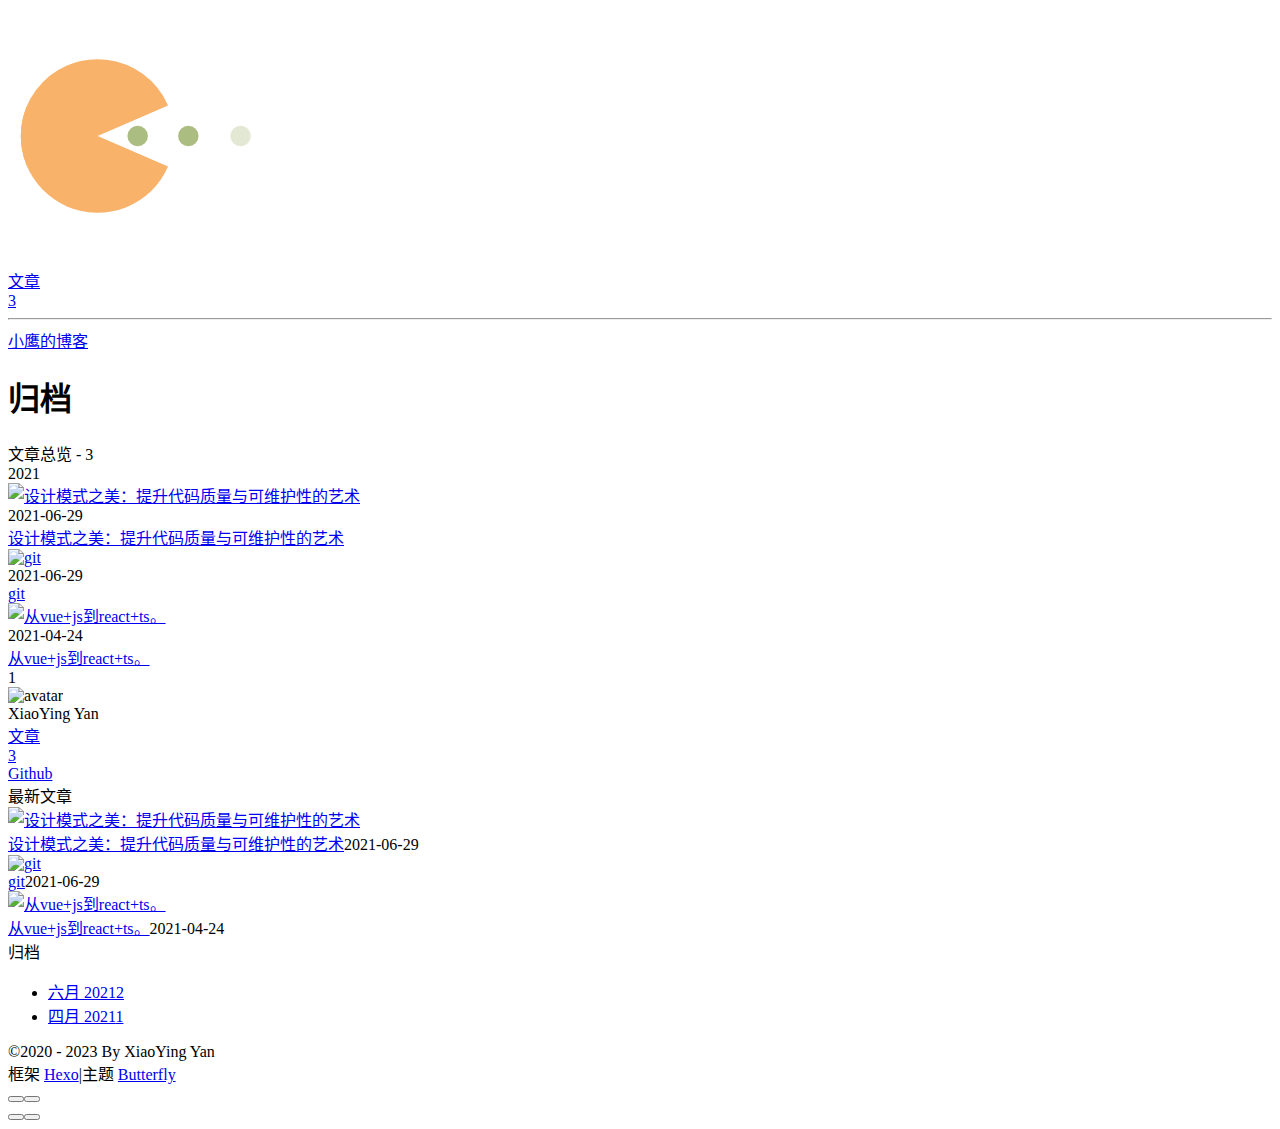
==== archives/index.html @ 8cad8494 "Site updated: 2023-06-30 23:38:02" ====
<!DOCTYPE html><html lang="zh-CN" data-theme="light"><head><meta charset="UTF-8"><meta http-equiv="X-UA-Compatible" content="IE=edge"><meta name="viewport" content="width=device-width,initial-scale=1"><title>归档 | 小鹰的博客</title><meta name="author" content="XiaoYing Yan"><meta name="copyright" content="XiaoYing Yan"><meta name="format-detection" content="telephone=no"><meta name="theme-color" content="#ffffff"><meta property="og:type" content="website">
<meta property="og:title" content="小鹰的博客">
<meta property="og:url" content="https://yxzu.github.io/blog/archives/index.html">
<meta property="og:site_name" content="小鹰的博客">
<meta property="og:locale" content="zh_CN">
<meta property="og:image" content="https://i.loli.net/2021/02/24/5O1day2nriDzjSu.png">
<meta property="article:author" content="XiaoYing Yan">
<meta name="twitter:card" content="summary">
<meta name="twitter:image" content="https://i.loli.net/2021/02/24/5O1day2nriDzjSu.png"><link rel="shortcut icon" href="/blog/img/favicon.png"><link rel="canonical" href="https://yxzu.github.io/blog/archives/"><link rel="preconnect" href="//cdn.jsdelivr.net"/><link rel="preconnect" href="//busuanzi.ibruce.info"/><link rel="stylesheet" href="/blog/css/index.css"><link rel="stylesheet" href="https://cdn.jsdelivr.net/npm/@fortawesome/fontawesome-free/css/all.min.css" media="print" onload="this.media='all'"><script>const GLOBAL_CONFIG = { 
  root: '/blog/',
  algolia: undefined,
  localSearch: undefined,
  translate: undefined,
  noticeOutdate: undefined,
  highlight: {"plugin":"highlighjs","highlightCopy":true,"highlightLang":true,"highlightHeightLimit":false},
  copy: {
    success: '复制成功',
    error: '复制错误',
    noSupport: '浏览器不支持'
  },
  relativeDate: {
    homepage: false,
    post: false
  },
  runtime: '',
  date_suffix: {
    just: '刚刚',
    min: '分钟前',
    hour: '小时前',
    day: '天前',
    month: '个月前'
  },
  copyright: undefined,
  lightbox: 'fancybox',
  Snackbar: undefined,
  source: {
    jQuery: 'https://cdn.jsdelivr.net/npm/jquery@latest/dist/jquery.min.js',
    justifiedGallery: {
      js: 'https://cdn.jsdelivr.net/npm/justifiedGallery/dist/js/jquery.justifiedGallery.min.js',
      css: 'https://cdn.jsdelivr.net/npm/justifiedGallery/dist/css/justifiedGallery.min.css'
    },
    fancybox: {
      js: 'https://cdn.jsdelivr.net/npm/@fancyapps/fancybox@latest/dist/jquery.fancybox.min.js',
      css: 'https://cdn.jsdelivr.net/npm/@fancyapps/fancybox@latest/dist/jquery.fancybox.min.css'
    }
  },
  isPhotoFigcaption: false,
  islazyload: false,
  isanchor: false
}</script><script id="config-diff">var GLOBAL_CONFIG_SITE = { 
  isPost: false,
  isHome: false,
  isHighlightShrink: false,
  isToc: false,
  postUpdate: '2023-06-30 23:38:01'
}</script><noscript><style type="text/css">
  #nav {
    opacity: 1
  }
  .justified-gallery img {
    opacity: 1
  }

  #recent-posts time,
  #post-meta time {
    display: inline !important
  }
</style></noscript><script>(win=>{
    win.saveToLocal = {
      set: function setWithExpiry(key, value, ttl) {
        if (ttl === 0) return
        const now = new Date()
        const expiryDay = ttl * 86400000
        const item = {
          value: value,
          expiry: now.getTime() + expiryDay,
        }
        localStorage.setItem(key, JSON.stringify(item))
      },

      get: function getWithExpiry(key) {
        const itemStr = localStorage.getItem(key)

        if (!itemStr) {
          return undefined
        }
        const item = JSON.parse(itemStr)
        const now = new Date()

        if (now.getTime() > item.expiry) {
          localStorage.removeItem(key)
          return undefined
        }
        return item.value
      }
    }
  
    win.getScript = url => new Promise((resolve, reject) => {
      const script = document.createElement('script')
      script.src = url
      script.async = true
      script.onerror = reject
      script.onload = script.onreadystatechange = function() {
        const loadState = this.readyState
        if (loadState && loadState !== 'loaded' && loadState !== 'complete') return
        script.onload = script.onreadystatechange = null
        resolve()
      }
      document.head.appendChild(script)
    })
  
      win.activateDarkMode = function () {
        document.documentElement.setAttribute('data-theme', 'dark')
        if (document.querySelector('meta[name="theme-color"]') !== null) {
          document.querySelector('meta[name="theme-color"]').setAttribute('content', '#0d0d0d')
        }
      }
      win.activateLightMode = function () {
        document.documentElement.setAttribute('data-theme', 'light')
        if (document.querySelector('meta[name="theme-color"]') !== null) {
          document.querySelector('meta[name="theme-color"]').setAttribute('content', '#ffffff')
        }
      }
      const t = saveToLocal.get('theme')
    
          if (t === 'dark') activateDarkMode()
          else if (t === 'light') activateLightMode()
        
      const asideStatus = saveToLocal.get('aside-status')
      if (asideStatus !== undefined) {
        if (asideStatus === 'hide') {
          document.documentElement.classList.add('hide-aside')
        } else {
          document.documentElement.classList.remove('hide-aside')
        }
      }
    })(window)</script><meta name="generator" content="Hexo 5.4.0"></head><body><div id="sidebar"><div id="menu-mask"></div><div id="sidebar-menus"><div class="author-avatar"><img class="avatar-img" src="https://i.loli.net/2021/02/24/5O1day2nriDzjSu.png" onerror="onerror=null;src='/img/friend_404.gif'" alt="avatar"/></div><div class="site-data"><div class="data-item is-center"><div class="data-item-link"><a href="/blog/archives/"><div class="headline">文章</div><div class="length-num">3</div></a></div></div></div><hr/></div></div><div class="page" id="body-wrap"><header class="not-home-page" id="page-header"><nav id="nav"><span id="blog_name"><a id="site-name" href="/blog/">小鹰的博客</a></span><div id="menus"><div id="toggle-menu"><a class="site-page"><i class="fas fa-bars fa-fw"></i></a></div></div></nav><div id="page-site-info"><h1 id="site-title">归档</h1></div></header><main class="layout" id="content-inner"><div id="archive"><div class="article-sort-title">文章总览 - 3</div><div class="article-sort"><div class="article-sort-item year">2021</div><div class="article-sort-item"><a class="article-sort-item-img" href="/blog/2021/06/29/designPattern/" title="设计模式之美：提升代码质量与可维护性的艺术"><img src="https://cdn.jsdelivr.net/npm/butterfly-extsrc@1/img/default.jpg" alt="设计模式之美：提升代码质量与可维护性的艺术" onerror="this.onerror=null;this.src='/blog/img/404.jpg'"></a><div class="article-sort-item-info"><div class="article-sort-item-time"><i class="far fa-calendar-alt"></i><time class="post-meta-date-created" datetime="2021-06-29T09:20:14.859Z" title="发表于 2021-06-29 17:20:14">2021-06-29</time></div><a class="article-sort-item-title" href="/blog/2021/06/29/designPattern/" title="设计模式之美：提升代码质量与可维护性的艺术">设计模式之美：提升代码质量与可维护性的艺术</a></div></div><div class="article-sort-item"><a class="article-sort-item-img" href="/blog/2021/06/29/git-/" title="git"><img src="https://cdn.jsdelivr.net/npm/butterfly-extsrc@1/img/default.jpg" alt="git" onerror="this.onerror=null;this.src='/blog/img/404.jpg'"></a><div class="article-sort-item-info"><div class="article-sort-item-time"><i class="far fa-calendar-alt"></i><time class="post-meta-date-created" datetime="2021-06-29T09:20:14.858Z" title="发表于 2021-06-29 17:20:14">2021-06-29</time></div><a class="article-sort-item-title" href="/blog/2021/06/29/git-/" title="git">git</a></div></div><div class="article-sort-item"><a class="article-sort-item-img" href="/blog/2021/04/24/hello-yzzu/" title="从vue+js到react+ts。"><img src="https://cdn.jsdelivr.net/npm/butterfly-extsrc@1/img/default.jpg" alt="从vue+js到react+ts。" onerror="this.onerror=null;this.src='/blog/img/404.jpg'"></a><div class="article-sort-item-info"><div class="article-sort-item-time"><i class="far fa-calendar-alt"></i><time class="post-meta-date-created" datetime="2021-04-24T04:42:04.859Z" title="发表于 2021-04-24 12:42:04">2021-04-24</time></div><a class="article-sort-item-title" href="/blog/2021/04/24/hello-yzzu/" title="从vue+js到react+ts。">从vue+js到react+ts。</a></div></div></div><nav id="pagination"><div class="pagination"><span class="page-number current">1</span></div></nav></div><div class="aside-content" id="aside-content"><div class="card-widget card-info"><div class="card-info-avatar is-center"><img class="avatar-img" src="https://i.loli.net/2021/02/24/5O1day2nriDzjSu.png" onerror="this.onerror=null;this.src='/blog/img/friend_404.gif'" alt="avatar"/><div class="author-info__name">XiaoYing Yan</div><div class="author-info__description"></div></div><div class="card-info-data"><div class="card-info-data-item is-center"><a href="/blog/archives/"><div class="headline">文章</div><div class="length-num">3</div></a></div></div><a class="button--animated" id="card-info-btn" target="_blank" rel="noopener" href="https://github.com/yzzu"><i class="fab fa-github"></i><span>Github</span></a></div><div class="sticky_layout"><div class="card-widget card-recent-post"><div class="item-headline"><i class="fas fa-history"></i><span>最新文章</span></div><div class="aside-list"><div class="aside-list-item"><a class="thumbnail" href="/blog/2021/06/29/designPattern/" title="设计模式之美：提升代码质量与可维护性的艺术"><img src="https://cdn.jsdelivr.net/npm/butterfly-extsrc@1/img/default.jpg" onerror="this.onerror=null;this.src='/blog/img/404.jpg'" alt="设计模式之美：提升代码质量与可维护性的艺术"/></a><div class="content"><a class="title" href="/blog/2021/06/29/designPattern/" title="设计模式之美：提升代码质量与可维护性的艺术">设计模式之美：提升代码质量与可维护性的艺术</a><time datetime="2021-06-29T09:20:14.859Z" title="发表于 2021-06-29 17:20:14">2021-06-29</time></div></div><div class="aside-list-item"><a class="thumbnail" href="/blog/2021/06/29/git-/" title="git"><img src="https://cdn.jsdelivr.net/npm/butterfly-extsrc@1/img/default.jpg" onerror="this.onerror=null;this.src='/blog/img/404.jpg'" alt="git"/></a><div class="content"><a class="title" href="/blog/2021/06/29/git-/" title="git">git</a><time datetime="2021-06-29T09:20:14.858Z" title="发表于 2021-06-29 17:20:14">2021-06-29</time></div></div><div class="aside-list-item"><a class="thumbnail" href="/blog/2021/04/24/hello-yzzu/" title="从vue+js到react+ts。"><img src="https://cdn.jsdelivr.net/npm/butterfly-extsrc@1/img/default.jpg" onerror="this.onerror=null;this.src='/blog/img/404.jpg'" alt="从vue+js到react+ts。"/></a><div class="content"><a class="title" href="/blog/2021/04/24/hello-yzzu/" title="从vue+js到react+ts。">从vue+js到react+ts。</a><time datetime="2021-04-24T04:42:04.859Z" title="发表于 2021-04-24 12:42:04">2021-04-24</time></div></div></div></div><div class="card-widget card-archives"><div class="item-headline"><i class="fas fa-archive"></i><span>归档</span></div><ul class="card-archive-list"><li class="card-archive-list-item"><a class="card-archive-list-link" href="/blog/archives/2021/06/"><span class="card-archive-list-date">六月 2021</span><span class="card-archive-list-count">2</span></a></li><li class="card-archive-list-item"><a class="card-archive-list-link" href="/blog/archives/2021/04/"><span class="card-archive-list-date">四月 2021</span><span class="card-archive-list-count">1</span></a></li></ul></div></div></div></main><footer id="footer"><div id="footer-wrap"><div class="copyright">&copy;2020 - 2023 By XiaoYing Yan</div><div class="framework-info"><span>框架 </span><a target="_blank" rel="noopener" href="https://hexo.io">Hexo</a><span class="footer-separator">|</span><span>主题 </span><a target="_blank" rel="noopener" href="https://github.com/jerryc127/hexo-theme-butterfly">Butterfly</a></div></div></footer></div><div id="rightside"><div id="rightside-config-hide"><button id="darkmode" type="button" title="浅色和深色模式转换"><i class="fas fa-adjust"></i></button><button id="hide-aside-btn" type="button" title="单栏和双栏切换"><i class="fas fa-arrows-alt-h"></i></button></div><div id="rightside-config-show"><button id="rightside_config" type="button" title="设置"><i class="fas fa-cog fa-spin"></i></button><button id="go-up" type="button" title="回到顶部"><i class="fas fa-arrow-up"></i></button></div></div><div><script src="/blog/js/utils.js"></script><script src="/blog/js/main.js"></script><div class="js-pjax"></div><script async data-pjax src="//busuanzi.ibruce.info/busuanzi/2.3/busuanzi.pure.mini.js"></script></div></body></html>
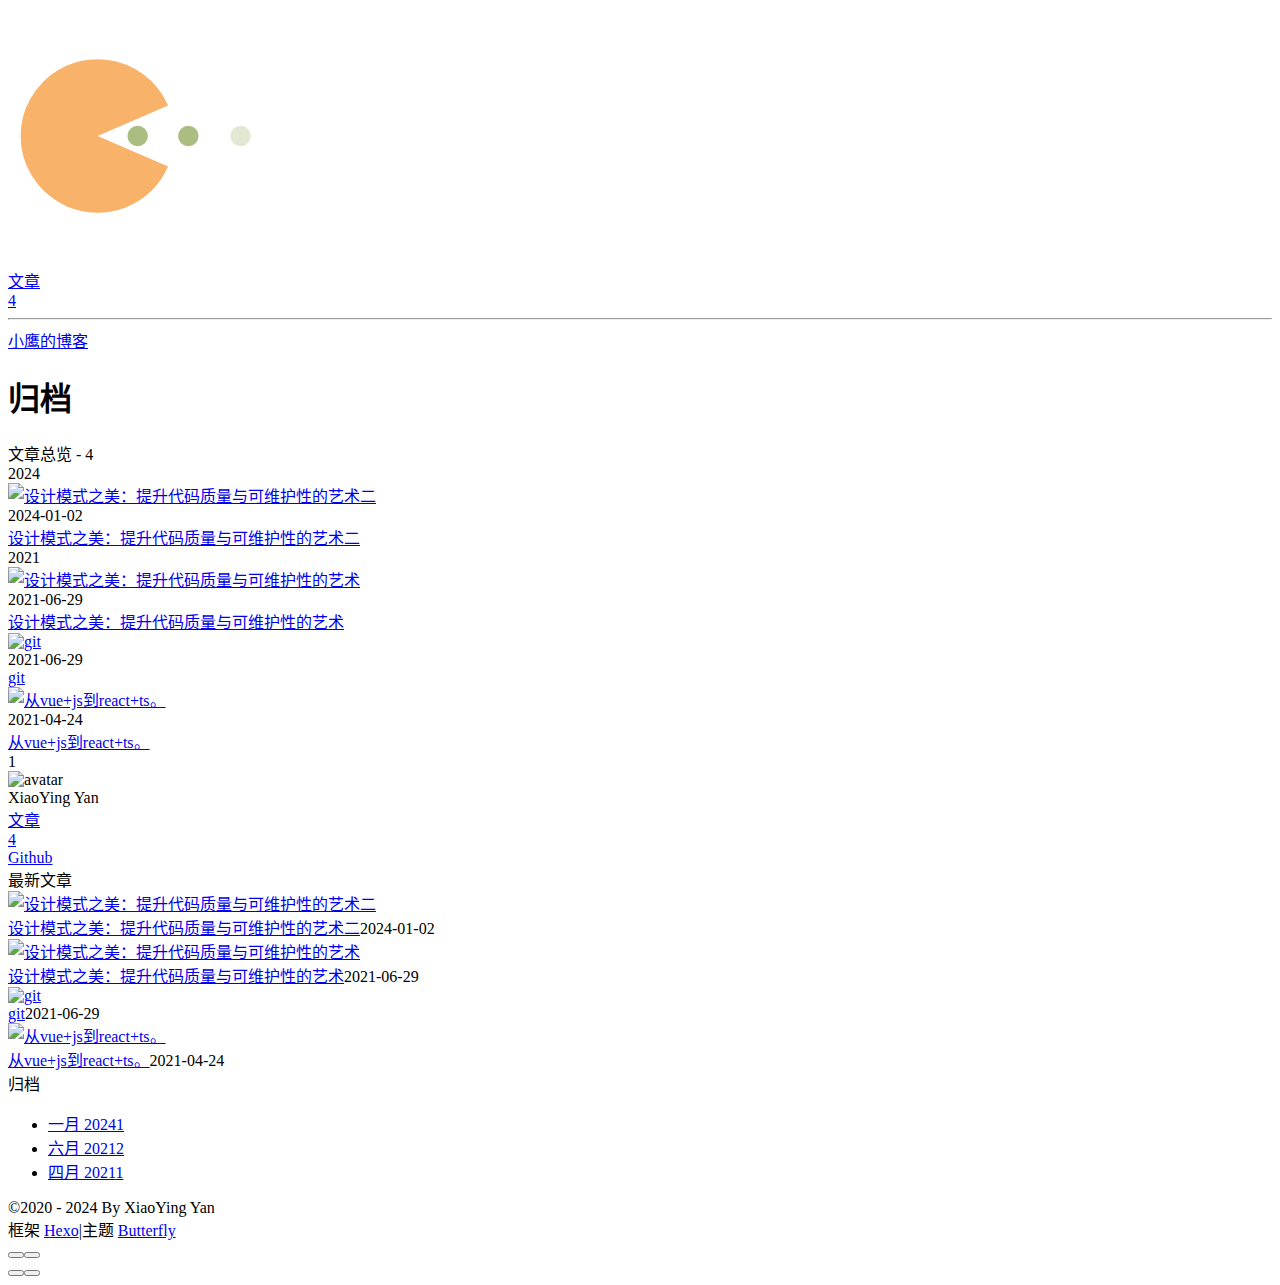
==== commit 557de677: "Site updated: 2024-01-02 17:39:22" ====
--- a/archives/index.html
+++ b/archives/index.html
@@ -52,7 +52,7 @@
   isHome: false,
   isHighlightShrink: false,
   isToc: false,
-  postUpdate: '2023-06-30 23:38:01'
+  postUpdate: '2024-01-02 17:38:16'
 }</script><noscript><style type="text/css">
   #nav {
     opacity: 1
@@ -134,4 +134,4 @@
           document.documentElement.classList.remove('hide-aside')
         }
       }
-    })(window)</script><meta name="generator" content="Hexo 5.4.0"></head><body><div id="sidebar"><div id="menu-mask"></div><div id="sidebar-menus"><div class="author-avatar"><img class="avatar-img" src="https://i.loli.net/2021/02/24/5O1day2nriDzjSu.png" onerror="onerror=null;src='/img/friend_404.gif'" alt="avatar"/></div><div class="site-data"><div class="data-item is-center"><div class="data-item-link"><a href="/blog/archives/"><div class="headline">文章</div><div class="length-num">3</div></a></div></div></div><hr/></div></div><div class="page" id="body-wrap"><header class="not-home-page" id="page-header"><nav id="nav"><span id="blog_name"><a id="site-name" href="/blog/">小鹰的博客</a></span><div id="menus"><div id="toggle-menu"><a class="site-page"><i class="fas fa-bars fa-fw"></i></a></div></div></nav><div id="page-site-info"><h1 id="site-title">归档</h1></div></header><main class="layout" id="content-inner"><div id="archive"><div class="article-sort-title">文章总览 - 3</div><div class="article-sort"><div class="article-sort-item year">2021</div><div class="article-sort-item"><a class="article-sort-item-img" href="/blog/2021/06/29/designPattern/" title="设计模式之美：提升代码质量与可维护性的艺术"><img src="https://cdn.jsdelivr.net/npm/butterfly-extsrc@1/img/default.jpg" alt="设计模式之美：提升代码质量与可维护性的艺术" onerror="this.onerror=null;this.src='/blog/img/404.jpg'"></a><div class="article-sort-item-info"><div class="article-sort-item-time"><i class="far fa-calendar-alt"></i><time class="post-meta-date-created" datetime="2021-06-29T09:20:14.859Z" title="发表于 2021-06-29 17:20:14">2021-06-29</time></div><a class="article-sort-item-title" href="/blog/2021/06/29/designPattern/" title="设计模式之美：提升代码质量与可维护性的艺术">设计模式之美：提升代码质量与可维护性的艺术</a></div></div><div class="article-sort-item"><a class="article-sort-item-img" href="/blog/2021/06/29/git-/" title="git"><img src="https://cdn.jsdelivr.net/npm/butterfly-extsrc@1/img/default.jpg" alt="git" onerror="this.onerror=null;this.src='/blog/img/404.jpg'"></a><div class="article-sort-item-info"><div class="article-sort-item-time"><i class="far fa-calendar-alt"></i><time class="post-meta-date-created" datetime="2021-06-29T09:20:14.858Z" title="发表于 2021-06-29 17:20:14">2021-06-29</time></div><a class="article-sort-item-title" href="/blog/2021/06/29/git-/" title="git">git</a></div></div><div class="article-sort-item"><a class="article-sort-item-img" href="/blog/2021/04/24/hello-yzzu/" title="从vue+js到react+ts。"><img src="https://cdn.jsdelivr.net/npm/butterfly-extsrc@1/img/default.jpg" alt="从vue+js到react+ts。" onerror="this.onerror=null;this.src='/blog/img/404.jpg'"></a><div class="article-sort-item-info"><div class="article-sort-item-time"><i class="far fa-calendar-alt"></i><time class="post-meta-date-created" datetime="2021-04-24T04:42:04.859Z" title="发表于 2021-04-24 12:42:04">2021-04-24</time></div><a class="article-sort-item-title" href="/blog/2021/04/24/hello-yzzu/" title="从vue+js到react+ts。">从vue+js到react+ts。</a></div></div></div><nav id="pagination"><div class="pagination"><span class="page-number current">1</span></div></nav></div><div class="aside-content" id="aside-content"><div class="card-widget card-info"><div class="card-info-avatar is-center"><img class="avatar-img" src="https://i.loli.net/2021/02/24/5O1day2nriDzjSu.png" onerror="this.onerror=null;this.src='/blog/img/friend_404.gif'" alt="avatar"/><div class="author-info__name">XiaoYing Yan</div><div class="author-info__description"></div></div><div class="card-info-data"><div class="card-info-data-item is-center"><a href="/blog/archives/"><div class="headline">文章</div><div class="length-num">3</div></a></div></div><a class="button--animated" id="card-info-btn" target="_blank" rel="noopener" href="https://github.com/yzzu"><i class="fab fa-github"></i><span>Github</span></a></div><div class="sticky_layout"><div class="card-widget card-recent-post"><div class="item-headline"><i class="fas fa-history"></i><span>最新文章</span></div><div class="aside-list"><div class="aside-list-item"><a class="thumbnail" href="/blog/2021/06/29/designPattern/" title="设计模式之美：提升代码质量与可维护性的艺术"><img src="https://cdn.jsdelivr.net/npm/butterfly-extsrc@1/img/default.jpg" onerror="this.onerror=null;this.src='/blog/img/404.jpg'" alt="设计模式之美：提升代码质量与可维护性的艺术"/></a><div class="content"><a class="title" href="/blog/2021/06/29/designPattern/" title="设计模式之美：提升代码质量与可维护性的艺术">设计模式之美：提升代码质量与可维护性的艺术</a><time datetime="2021-06-29T09:20:14.859Z" title="发表于 2021-06-29 17:20:14">2021-06-29</time></div></div><div class="aside-list-item"><a class="thumbnail" href="/blog/2021/06/29/git-/" title="git"><img src="https://cdn.jsdelivr.net/npm/butterfly-extsrc@1/img/default.jpg" onerror="this.onerror=null;this.src='/blog/img/404.jpg'" alt="git"/></a><div class="content"><a class="title" href="/blog/2021/06/29/git-/" title="git">git</a><time datetime="2021-06-29T09:20:14.858Z" title="发表于 2021-06-29 17:20:14">2021-06-29</time></div></div><div class="aside-list-item"><a class="thumbnail" href="/blog/2021/04/24/hello-yzzu/" title="从vue+js到react+ts。"><img src="https://cdn.jsdelivr.net/npm/butterfly-extsrc@1/img/default.jpg" onerror="this.onerror=null;this.src='/blog/img/404.jpg'" alt="从vue+js到react+ts。"/></a><div class="content"><a class="title" href="/blog/2021/04/24/hello-yzzu/" title="从vue+js到react+ts。">从vue+js到react+ts。</a><time datetime="2021-04-24T04:42:04.859Z" title="发表于 2021-04-24 12:42:04">2021-04-24</time></div></div></div></div><div class="card-widget card-archives"><div class="item-headline"><i class="fas fa-archive"></i><span>归档</span></div><ul class="card-archive-list"><li class="card-archive-list-item"><a class="card-archive-list-link" href="/blog/archives/2021/06/"><span class="card-archive-list-date">六月 2021</span><span class="card-archive-list-count">2</span></a></li><li class="card-archive-list-item"><a class="card-archive-list-link" href="/blog/archives/2021/04/"><span class="card-archive-list-date">四月 2021</span><span class="card-archive-list-count">1</span></a></li></ul></div></div></div></main><footer id="footer"><div id="footer-wrap"><div class="copyright">&copy;2020 - 2023 By XiaoYing Yan</div><div class="framework-info"><span>框架 </span><a target="_blank" rel="noopener" href="https://hexo.io">Hexo</a><span class="footer-separator">|</span><span>主题 </span><a target="_blank" rel="noopener" href="https://github.com/jerryc127/hexo-theme-butterfly">Butterfly</a></div></div></footer></div><div id="rightside"><div id="rightside-config-hide"><button id="darkmode" type="button" title="浅色和深色模式转换"><i class="fas fa-adjust"></i></button><button id="hide-aside-btn" type="button" title="单栏和双栏切换"><i class="fas fa-arrows-alt-h"></i></button></div><div id="rightside-config-show"><button id="rightside_config" type="button" title="设置"><i class="fas fa-cog fa-spin"></i></button><button id="go-up" type="button" title="回到顶部"><i class="fas fa-arrow-up"></i></button></div></div><div><script src="/blog/js/utils.js"></script><script src="/blog/js/main.js"></script><div class="js-pjax"></div><script async data-pjax src="//busuanzi.ibruce.info/busuanzi/2.3/busuanzi.pure.mini.js"></script></div></body></html>+    })(window)</script><meta name="generator" content="Hexo 5.4.0"></head><body><div id="sidebar"><div id="menu-mask"></div><div id="sidebar-menus"><div class="author-avatar"><img class="avatar-img" src="https://i.loli.net/2021/02/24/5O1day2nriDzjSu.png" onerror="onerror=null;src='/img/friend_404.gif'" alt="avatar"/></div><div class="site-data"><div class="data-item is-center"><div class="data-item-link"><a href="/blog/archives/"><div class="headline">文章</div><div class="length-num">4</div></a></div></div></div><hr/></div></div><div class="page" id="body-wrap"><header class="not-home-page" id="page-header"><nav id="nav"><span id="blog_name"><a id="site-name" href="/blog/">小鹰的博客</a></span><div id="menus"><div id="toggle-menu"><a class="site-page"><i class="fas fa-bars fa-fw"></i></a></div></div></nav><div id="page-site-info"><h1 id="site-title">归档</h1></div></header><main class="layout" id="content-inner"><div id="archive"><div class="article-sort-title">文章总览 - 4</div><div class="article-sort"><div class="article-sort-item year">2024</div><div class="article-sort-item"><a class="article-sort-item-img" href="/blog/2024/01/02/designPattern-2/" title="设计模式之美：提升代码质量与可维护性的艺术二"><img src="https://cdn.jsdelivr.net/npm/butterfly-extsrc@1/img/default.jpg" alt="设计模式之美：提升代码质量与可维护性的艺术二" onerror="this.onerror=null;this.src='/blog/img/404.jpg'"></a><div class="article-sort-item-info"><div class="article-sort-item-time"><i class="far fa-calendar-alt"></i><time class="post-meta-date-created" datetime="2024-01-02T03:13:34.569Z" title="发表于 2024-01-02 11:13:34">2024-01-02</time></div><a class="article-sort-item-title" href="/blog/2024/01/02/designPattern-2/" title="设计模式之美：提升代码质量与可维护性的艺术二">设计模式之美：提升代码质量与可维护性的艺术二</a></div></div><div class="article-sort-item year">2021</div><div class="article-sort-item"><a class="article-sort-item-img" href="/blog/2021/06/29/designPattern/" title="设计模式之美：提升代码质量与可维护性的艺术"><img src="https://cdn.jsdelivr.net/npm/butterfly-extsrc@1/img/default.jpg" alt="设计模式之美：提升代码质量与可维护性的艺术" onerror="this.onerror=null;this.src='/blog/img/404.jpg'"></a><div class="article-sort-item-info"><div class="article-sort-item-time"><i class="far fa-calendar-alt"></i><time class="post-meta-date-created" datetime="2021-06-29T09:20:14.859Z" title="发表于 2021-06-29 17:20:14">2021-06-29</time></div><a class="article-sort-item-title" href="/blog/2021/06/29/designPattern/" title="设计模式之美：提升代码质量与可维护性的艺术">设计模式之美：提升代码质量与可维护性的艺术</a></div></div><div class="article-sort-item"><a class="article-sort-item-img" href="/blog/2021/06/29/git-/" title="git"><img src="https://cdn.jsdelivr.net/npm/butterfly-extsrc@1/img/default.jpg" alt="git" onerror="this.onerror=null;this.src='/blog/img/404.jpg'"></a><div class="article-sort-item-info"><div class="article-sort-item-time"><i class="far fa-calendar-alt"></i><time class="post-meta-date-created" datetime="2021-06-29T09:20:14.858Z" title="发表于 2021-06-29 17:20:14">2021-06-29</time></div><a class="article-sort-item-title" href="/blog/2021/06/29/git-/" title="git">git</a></div></div><div class="article-sort-item"><a class="article-sort-item-img" href="/blog/2021/04/24/hello-yzzu/" title="从vue+js到react+ts。"><img src="https://cdn.jsdelivr.net/npm/butterfly-extsrc@1/img/default.jpg" alt="从vue+js到react+ts。" onerror="this.onerror=null;this.src='/blog/img/404.jpg'"></a><div class="article-sort-item-info"><div class="article-sort-item-time"><i class="far fa-calendar-alt"></i><time class="post-meta-date-created" datetime="2021-04-24T04:42:04.859Z" title="发表于 2021-04-24 12:42:04">2021-04-24</time></div><a class="article-sort-item-title" href="/blog/2021/04/24/hello-yzzu/" title="从vue+js到react+ts。">从vue+js到react+ts。</a></div></div></div><nav id="pagination"><div class="pagination"><span class="page-number current">1</span></div></nav></div><div class="aside-content" id="aside-content"><div class="card-widget card-info"><div class="card-info-avatar is-center"><img class="avatar-img" src="https://i.loli.net/2021/02/24/5O1day2nriDzjSu.png" onerror="this.onerror=null;this.src='/blog/img/friend_404.gif'" alt="avatar"/><div class="author-info__name">XiaoYing Yan</div><div class="author-info__description"></div></div><div class="card-info-data"><div class="card-info-data-item is-center"><a href="/blog/archives/"><div class="headline">文章</div><div class="length-num">4</div></a></div></div><a class="button--animated" id="card-info-btn" target="_blank" rel="noopener" href="https://github.com/yzzu"><i class="fab fa-github"></i><span>Github</span></a></div><div class="sticky_layout"><div class="card-widget card-recent-post"><div class="item-headline"><i class="fas fa-history"></i><span>最新文章</span></div><div class="aside-list"><div class="aside-list-item"><a class="thumbnail" href="/blog/2024/01/02/designPattern-2/" title="设计模式之美：提升代码质量与可维护性的艺术二"><img src="https://cdn.jsdelivr.net/npm/butterfly-extsrc@1/img/default.jpg" onerror="this.onerror=null;this.src='/blog/img/404.jpg'" alt="设计模式之美：提升代码质量与可维护性的艺术二"/></a><div class="content"><a class="title" href="/blog/2024/01/02/designPattern-2/" title="设计模式之美：提升代码质量与可维护性的艺术二">设计模式之美：提升代码质量与可维护性的艺术二</a><time datetime="2024-01-02T03:13:34.569Z" title="发表于 2024-01-02 11:13:34">2024-01-02</time></div></div><div class="aside-list-item"><a class="thumbnail" href="/blog/2021/06/29/designPattern/" title="设计模式之美：提升代码质量与可维护性的艺术"><img src="https://cdn.jsdelivr.net/npm/butterfly-extsrc@1/img/default.jpg" onerror="this.onerror=null;this.src='/blog/img/404.jpg'" alt="设计模式之美：提升代码质量与可维护性的艺术"/></a><div class="content"><a class="title" href="/blog/2021/06/29/designPattern/" title="设计模式之美：提升代码质量与可维护性的艺术">设计模式之美：提升代码质量与可维护性的艺术</a><time datetime="2021-06-29T09:20:14.859Z" title="发表于 2021-06-29 17:20:14">2021-06-29</time></div></div><div class="aside-list-item"><a class="thumbnail" href="/blog/2021/06/29/git-/" title="git"><img src="https://cdn.jsdelivr.net/npm/butterfly-extsrc@1/img/default.jpg" onerror="this.onerror=null;this.src='/blog/img/404.jpg'" alt="git"/></a><div class="content"><a class="title" href="/blog/2021/06/29/git-/" title="git">git</a><time datetime="2021-06-29T09:20:14.858Z" title="发表于 2021-06-29 17:20:14">2021-06-29</time></div></div><div class="aside-list-item"><a class="thumbnail" href="/blog/2021/04/24/hello-yzzu/" title="从vue+js到react+ts。"><img src="https://cdn.jsdelivr.net/npm/butterfly-extsrc@1/img/default.jpg" onerror="this.onerror=null;this.src='/blog/img/404.jpg'" alt="从vue+js到react+ts。"/></a><div class="content"><a class="title" href="/blog/2021/04/24/hello-yzzu/" title="从vue+js到react+ts。">从vue+js到react+ts。</a><time datetime="2021-04-24T04:42:04.859Z" title="发表于 2021-04-24 12:42:04">2021-04-24</time></div></div></div></div><div class="card-widget card-archives"><div class="item-headline"><i class="fas fa-archive"></i><span>归档</span></div><ul class="card-archive-list"><li class="card-archive-list-item"><a class="card-archive-list-link" href="/blog/archives/2024/01/"><span class="card-archive-list-date">一月 2024</span><span class="card-archive-list-count">1</span></a></li><li class="card-archive-list-item"><a class="card-archive-list-link" href="/blog/archives/2021/06/"><span class="card-archive-list-date">六月 2021</span><span class="card-archive-list-count">2</span></a></li><li class="card-archive-list-item"><a class="card-archive-list-link" href="/blog/archives/2021/04/"><span class="card-archive-list-date">四月 2021</span><span class="card-archive-list-count">1</span></a></li></ul></div></div></div></main><footer id="footer"><div id="footer-wrap"><div class="copyright">&copy;2020 - 2024 By XiaoYing Yan</div><div class="framework-info"><span>框架 </span><a target="_blank" rel="noopener" href="https://hexo.io">Hexo</a><span class="footer-separator">|</span><span>主题 </span><a target="_blank" rel="noopener" href="https://github.com/jerryc127/hexo-theme-butterfly">Butterfly</a></div></div></footer></div><div id="rightside"><div id="rightside-config-hide"><button id="darkmode" type="button" title="浅色和深色模式转换"><i class="fas fa-adjust"></i></button><button id="hide-aside-btn" type="button" title="单栏和双栏切换"><i class="fas fa-arrows-alt-h"></i></button></div><div id="rightside-config-show"><button id="rightside_config" type="button" title="设置"><i class="fas fa-cog fa-spin"></i></button><button id="go-up" type="button" title="回到顶部"><i class="fas fa-arrow-up"></i></button></div></div><div><script src="/blog/js/utils.js"></script><script src="/blog/js/main.js"></script><div class="js-pjax"></div><script async data-pjax src="//busuanzi.ibruce.info/busuanzi/2.3/busuanzi.pure.mini.js"></script></div></body></html>